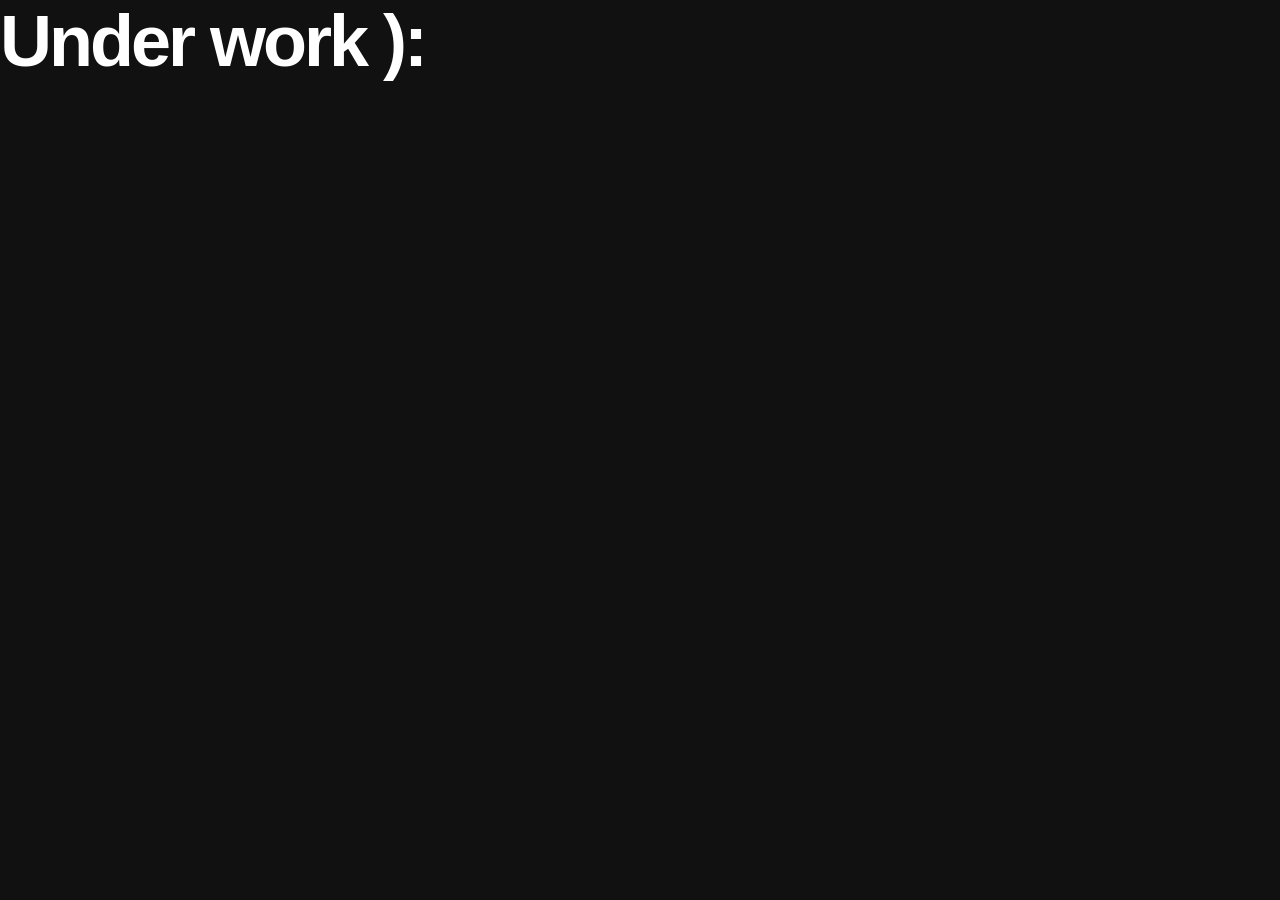
==== static/docs.html @ 6fdbf1ea "feat: add basic website and buttons" ====
<!DOCTYPE html>
<html lang="en">
<head>
    <meta charset="UTF-8">
    <meta name="viewport" content="width=device-width, initial-scale=1.0">

    <title>Adamantium - Documentation</title>

    <link rel="stylesheet" href="/static/style.css">
</head>
<body>
    <h1>Under work ):</h1>
</body>
---- static/style.css ----
* {
    box-sizing: border-box;
}

body {
    margin: 0;
    min-height: 100vh;

    font-family: Arial, sans-serif;

    background: #111;
    color: white;
}

.development-banner {
    position: relative;
    width: 100%;
    height: 72px;

    display: flex;
    align-items: center;
    justify-content: center;

    overflow: hidden;

    background: #f5c400;
    color: #000;

    border-top: 2px solid #000;
    border-bottom: 2px solid #000;
}

/* Black diagonal stripes */
.development-banner::before {
    content: "";

    position: absolute;
    inset: 0;

    width: 200%;

    background: repeating-linear-gradient(
        -60deg,
        transparent 0px,
        transparent 70px,
        #000 70px,
        #000 105px
    );

    animation: warning-stripes 3s linear infinite;

    pointer-events: none;
}

/* Text */
.development-banner span {
    position: relative;
    z-index: 2;

    padding: 8px 18px;

    background: #f5c400;
    border: 2px solid #000;

    font-size: 22px;
    font-weight: 900;
}

@keyframes warning-stripes {
    from {
        transform: translateX(0);
    }

    to {
        transform: translateX(-105px);
    }
}

/* Main page */

main {
    min-height: calc(100vh - 54px);

    display: flex;
    flex-direction: column;
    justify-content: center;
    align-items: center;

    text-align: center;
}

h1 {
    margin: 0;

    font-size: 72px;
    font-weight: 800;
    letter-spacing: -3px;
}

p {
    margin-top: 15px;

    color: #aaa;
    font-size: 20px;
}

/* Buttons */

.buttons {
    display: flex;
    gap: 12px;

    margin-top: 35px;

    flex-wrap: wrap;
    justify-content: center;
}

.button {
    display: inline-block;

    padding: 13px 24px;

    border: 1px solid #444;
    border-radius: 8px;

    background: #1b1b1b;
    color: white;

    text-decoration: none;
    font-size: 16px;
    font-weight: 600;

    transition:
        background 0.2s,
        border-color 0.2s,
        transform 0.2s;
}

.button:hover {
    background: #252525;
    border-color: #666;

    transform: translateY(-2px);
}

.button.primary {
    background: #3578e5;
    border-color: #3578e5;
}

.button.primary:hover {
    background: #2864c7;
    border-color: #2864c7;
}
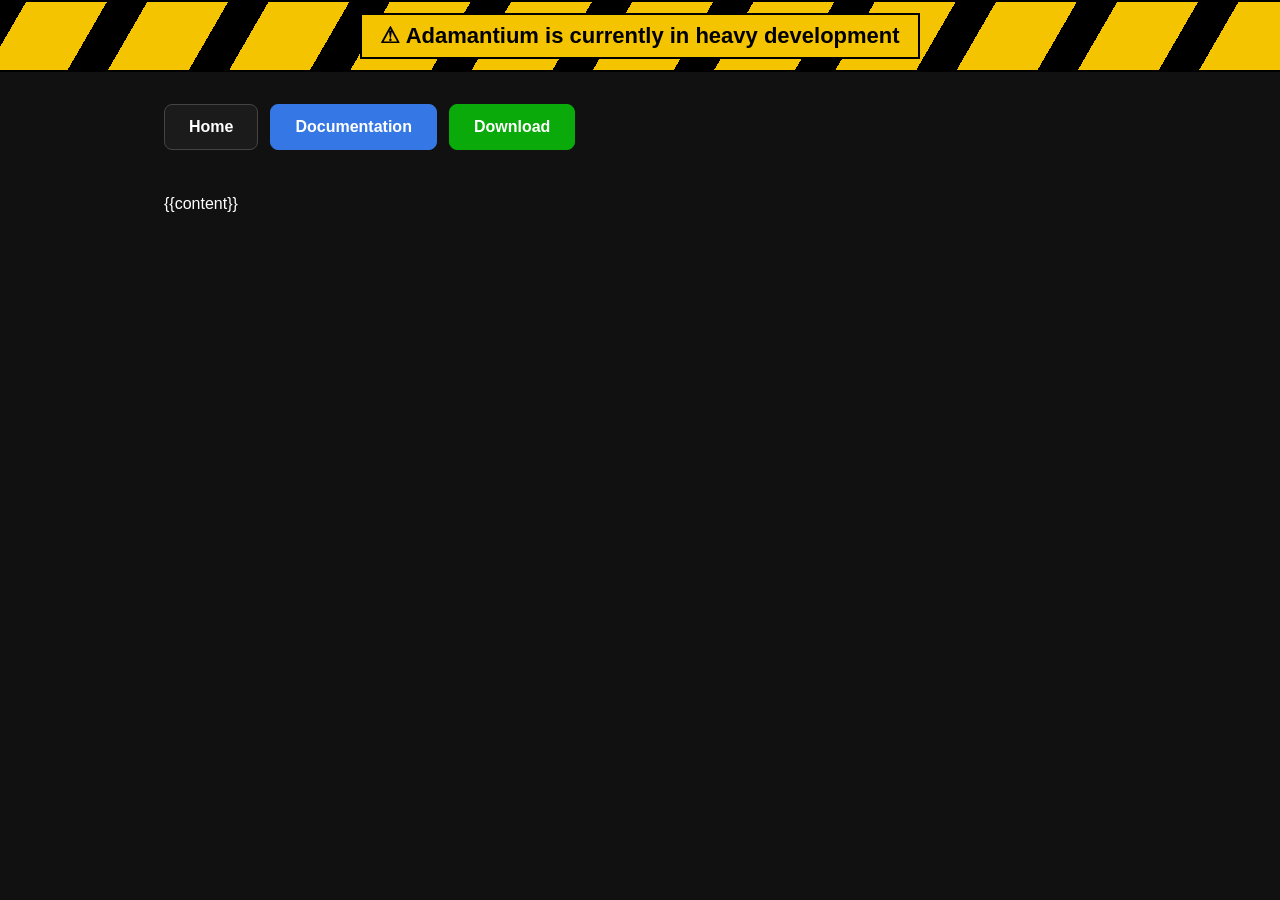
==== commit 59627e0a: "feat: add download and docs sites with markdown support" ====
--- a/static/docs.html
+++ b/static/docs.html
@@ -9,5 +9,17 @@
     <link rel="stylesheet" href="/static/style.css">
 </head>
 <body>
-    <h1>Under work ):</h1>
-</body>+    <div class="development-banner top-bar">
+        <span>&#9888; Adamantium is currently in heavy development</span>
+    </div>
+
+    <main class="docs-page">
+        <nav class="buttons" aria-label="Documentation navigation">
+            <a href="/" class="button">Home</a>
+            <a href="/docs" class="button primary">Documentation</a>
+            <a href="/download" class="button download">Download</a>
+        </nav>
+        <article class="markdown-content">{{content}}</article>
+    </main>
+</body>
+</html>
--- a/static/style.css
+++ b/static/style.css
@@ -12,15 +12,19 @@
     color: white;
 }
 
-.development-banner {
-    position: relative;
+.top-bar {
+    position: fixed;
+    top: 0;
+    left: 0;
     width: 100%;
     height: 72px;
-
+    z-index: 1000;
+}
+
+.development-banner {
     display: flex;
     align-items: center;
     justify-content: center;
-
     overflow: hidden;
 
     background: #f5c400;
@@ -37,7 +41,7 @@
     position: absolute;
     inset: 0;
 
-    width: 200%;
+    width: 100%;
 
     background: repeating-linear-gradient(
         -60deg,
@@ -106,6 +110,81 @@
 
 /* Buttons */
 
+.docs-page {
+    display: block;
+    max-width: 1000px;
+    margin: 0 auto;
+    padding: 104px 24px 48px;
+    text-align: left;
+}
+
+.docs-page .buttons {
+    justify-content: flex-start;
+    margin: 0 0 40px;
+}
+
+.markdown-content {
+    line-height: 1.7;
+    overflow-wrap: anywhere;
+}
+
+.markdown-content h1 {
+    font-size: clamp(32px, 5vw, 48px);
+    letter-spacing: -1px;
+    line-height: 1.2;
+}
+
+.markdown-content p, .markdown-content li {
+    color: #ccc;
+    font-size: 17px;
+}
+
+.markdown-content a {
+    color: #79aaff;
+}
+
+.markdown-content pre {
+    padding: 20px;
+    overflow-x: auto;
+    background: #1b1b1b;
+    border: 1px solid #444;
+    border-radius: 8px;
+}
+
+.markdown-content code {
+    background: #1b1b1b;
+    font-size: 0.9em;
+}
+
+.markdown-content table {
+    display: block;
+    overflow-x: auto;
+    border-collapse: collapse;
+}
+
+.markdown-content th, .markdown-content td {
+    padding: 10px 16px;
+    border: 1px solid #444;
+}
+
+.markdown-content img {
+    max-width: 100%;
+}
+
+.download-page {
+    padding: 104px 24px 32px;
+}
+
+.download-page h1 {
+    font-size: clamp(36px, 7vw, 72px);
+    letter-spacing: -0.04em;
+}
+
+.download-details {
+    margin-top: 24px;
+    font-size: 16px;
+}
+
 .buttons {
     display: flex;
     gap: 12px;
@@ -152,4 +231,24 @@
 .button.primary:hover {
     background: #2864c7;
     border-color: #2864c7;
-}+}
+
+.button.download {
+    background: #09aa09;
+    border-color: #09aa09;
+}
+
+.button.download:hover {
+    background: #089114;
+    border-color: #089114;
+}
+
+.button.issue {
+    background: #ff2222;
+    border-color: #ff2222;
+}
+
+.button.issue:hover {
+    background: #b90e0e;
+    border-color: #b90e0e;
+}
